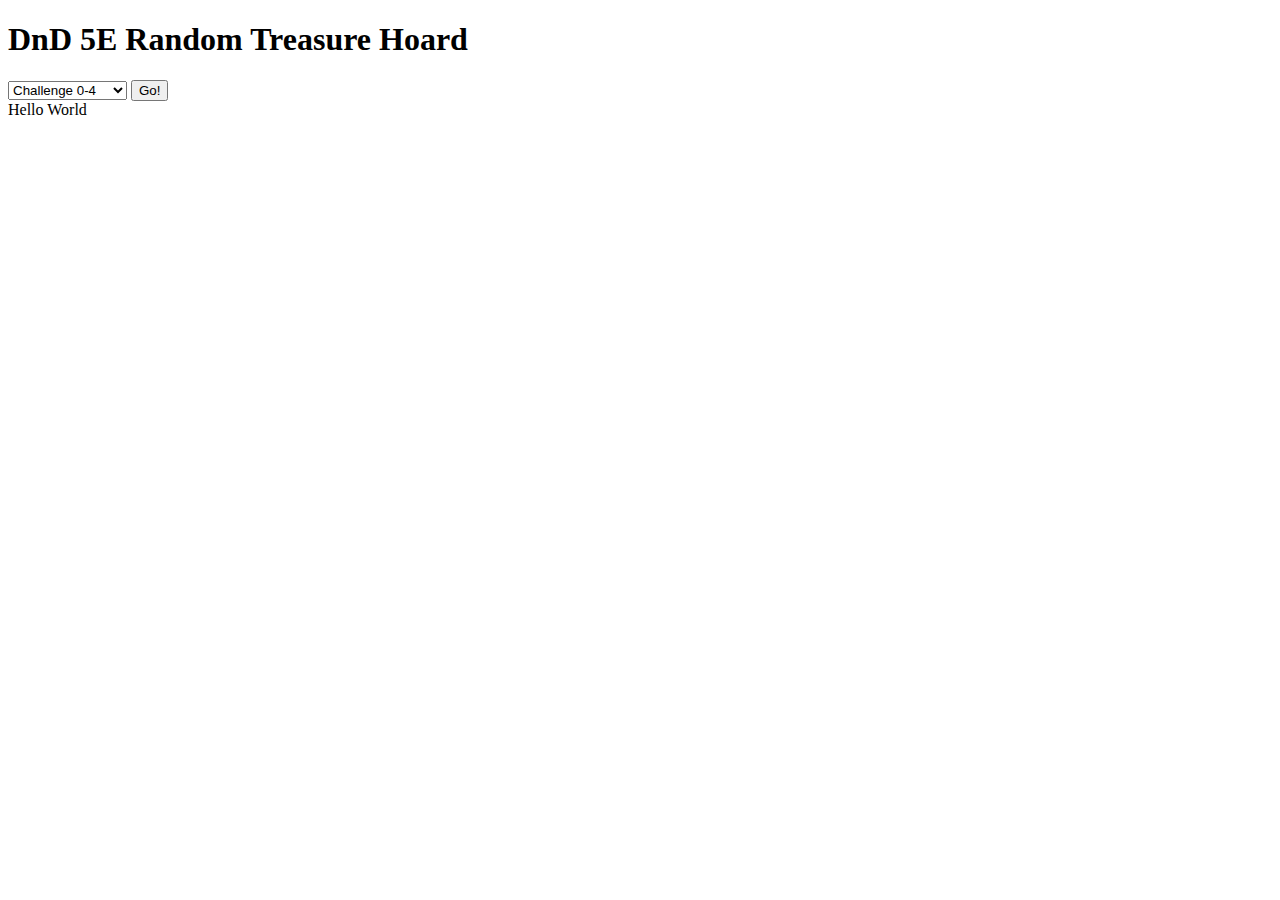
==== RandomTreasure.html @ 333d9dfc "Update RandomTreasure.html" ====
<!DOCTYPE HTML>
<html>
<head>
<script type = "text/javascript">
	function get_treasure(){

		<!–– Get Challenge Rating ––>
		var challengeRating = document.getElementById("challenge_rating");

		<!–– Roll a d100 ––>
		var diceRoll = 	getRandomArbitrary(1,100);

		<!–– Get GP Amount ––>
		var gp = get_GP(challengeRating);

		document.getElementById("output").value = gp;
		



		<!–– Get Treasure formula from Table ––>


	}

	function getRandomArbitrary(min, max) {
	  return Math.random() * (max - min) + min;
	}

	function get_GP(challengeRating){

		var CP;
		<!––
		var SP;
		var GP;
		––>

		switch(challengeRating) {
			case "Challenge 0-4":
				<!–– CP = 6d6 * 100, SP = 3d6 *100, GP = 2d6*10 ––>
				CP = getRandomArbitrary(1,6) + getRandomArbitrary(1,6) + getRandomArbitrary(1,6) + getRandomArbitrary(1,6) + getRandomArbitrary(1,6) + getRandomArbitrary(1,6)
				break;
			case "Challenge 5-10":

				break;
			case "Challenge 11-16":
				break;
			case "Challenge 17+":

				break;
		}

		return CP;

	}
</script>
</head>
<body>
	<h1>DnD 5E Random Treasure Hoard</h1>
	<select id="challenge_rating" name="challenge_rating" onchange="set_field(this);" class="string">
		<option value="1" data-vk="1" data-tk="1">Challenge 0-4</option>
		<option value="2" data-vk="2" data-tk="2">Challenge 5-10</option>
		<option value="3" data-vk="3" data-tk="3">Challenge 11-16</option>
		<option value="4" data-vk="4" data-tk="4">Challenge 17+</option>
	</select>	
	<input type="button" value="Go!" onclick="get_treasure();">

	<div id = "output">Hello World</div>
</body>
</html>
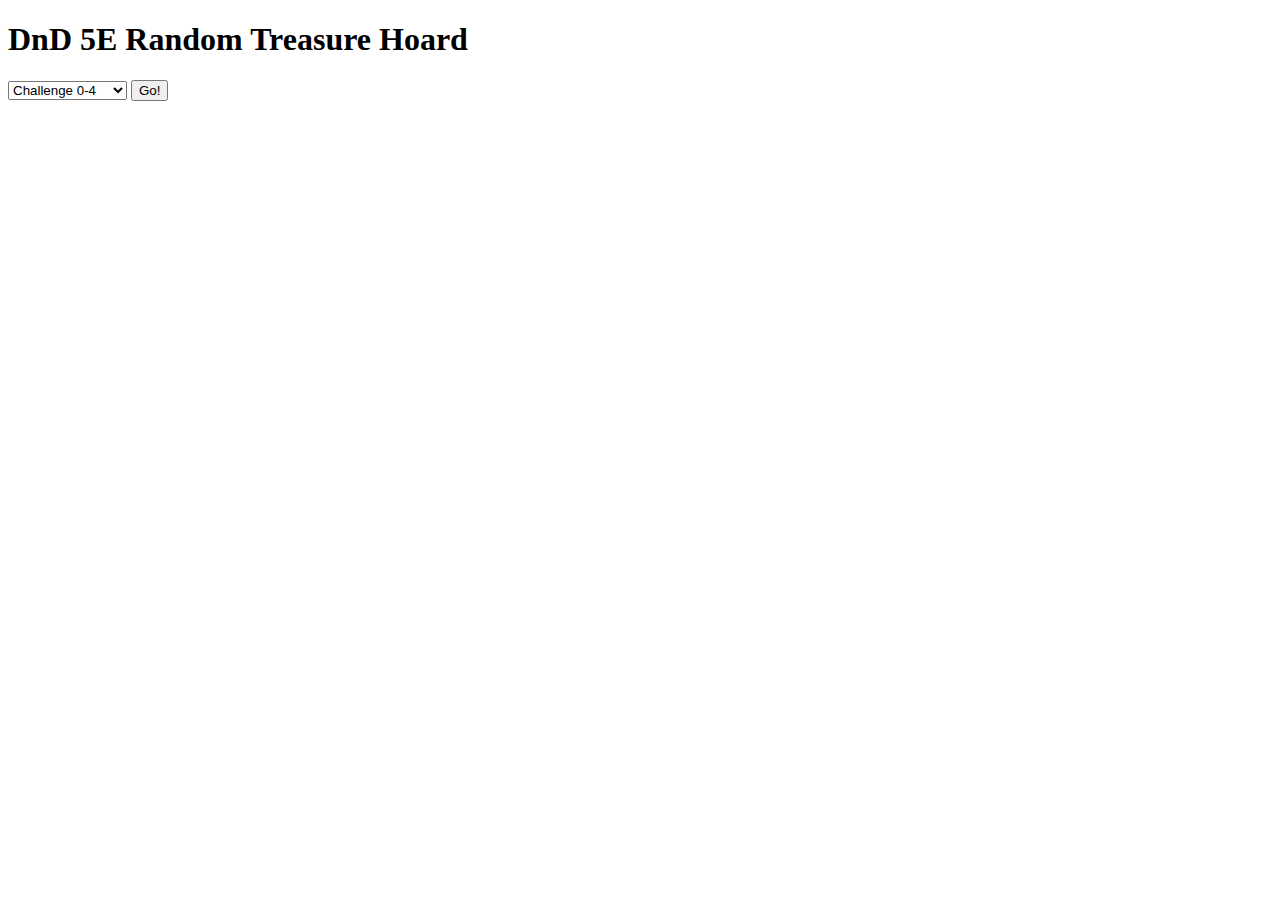
==== commit 1e348baa: "Update RandomTreasure.html" ====
--- a/RandomTreasure.html
+++ b/RandomTreasure.html
@@ -1,71 +1,44 @@
+    
 <!DOCTYPE HTML>
 <html>
 <head>
-<script type = "text/javascript">
-	function get_treasure(){
-
-		<!–– Get Challenge Rating ––>
-		var challengeRating = document.getElementById("challenge_rating");
-
-		<!–– Roll a d100 ––>
-		var diceRoll = 	getRandomArbitrary(1,100);
-
-		<!–– Get GP Amount ––>
-		var gp = get_GP(challengeRating);
-
-		document.getElementById("output").value = gp;
-		
-
-
-
-		<!–– Get Treasure formula from Table ––>
-
-
-	}
-
-	function getRandomArbitrary(min, max) {
-	  return Math.random() * (max - min) + min;
-	}
-
-	function get_GP(challengeRating){
-
-		var CP;
-		<!––
-		var SP;
-		var GP;
-		––>
-
-		switch(challengeRating) {
-			case "Challenge 0-4":
-				<!–– CP = 6d6 * 100, SP = 3d6 *100, GP = 2d6*10 ––>
-				CP = getRandomArbitrary(1,6) + getRandomArbitrary(1,6) + getRandomArbitrary(1,6) + getRandomArbitrary(1,6) + getRandomArbitrary(1,6) + getRandomArbitrary(1,6)
-				break;
-			case "Challenge 5-10":
-
-				break;
-			case "Challenge 11-16":
-				break;
-			case "Challenge 17+":
-
-				break;
-		}
-
-		return CP;
-
-	}
-</script>
 </head>
 <body>
 	<h1>DnD 5E Random Treasure Hoard</h1>
 	<select id="challenge_rating" name="challenge_rating" onchange="set_field(this);" class="string">
-		<option value="1" data-vk="1" data-tk="1">Challenge 0-4</option>
-		<option value="2" data-vk="2" data-tk="2">Challenge 5-10</option>
-		<option value="3" data-vk="3" data-tk="3">Challenge 11-16</option>
-		<option value="4" data-vk="4" data-tk="4">Challenge 17+</option>
+		<option value="Challenge 0-4">Challenge 0-4</option>
+		<option value="Challenge 5-10">Challenge 5-10</option>
+		<option value="Challenge 11-16">Challenge 11-16</option>
+		<option value="Challenge 17+">Challenge 17+</option>
 	</select>	
-	<input type="button" value="Go!" onclick="get_treasure();">
+	<input type="button" value="Go!" onclick="get_treasure()">
 
-	<div id = "output">Hello World</div>
+	<div id = "CR"></div>
+	<div id = "DiceRoll"></div>
+  	<div id = "GP"></div>	
 </body>
 </html>
+<script type = "text/javascript">
+	function get_treasure(){
+    
+    
+    	<!-- Get Challenge Rating -->
+    	var challengeRating = document.getElementById("challenge_rating").value;
+		document.getElementById("CR").innerHTML = challengeRating;
 
+		<!-- Get d100 Dice roll -->
+        var diceRoll = getRandomArbitrary(1,100);
+      	document.getElementById("DiceRoll").innerHTML = diceRoll;
+        
+        <!-- Get GP awarded -->
+        
+		document.getElementById("GP").innerHTML = "199";
+      	
+	}
+    
+  	function getRandomArbitrary(min, max) {
+	   
+      return Math.floor(Math.random() * (+max - +min)) + +min;
+	}
+
+</script>
